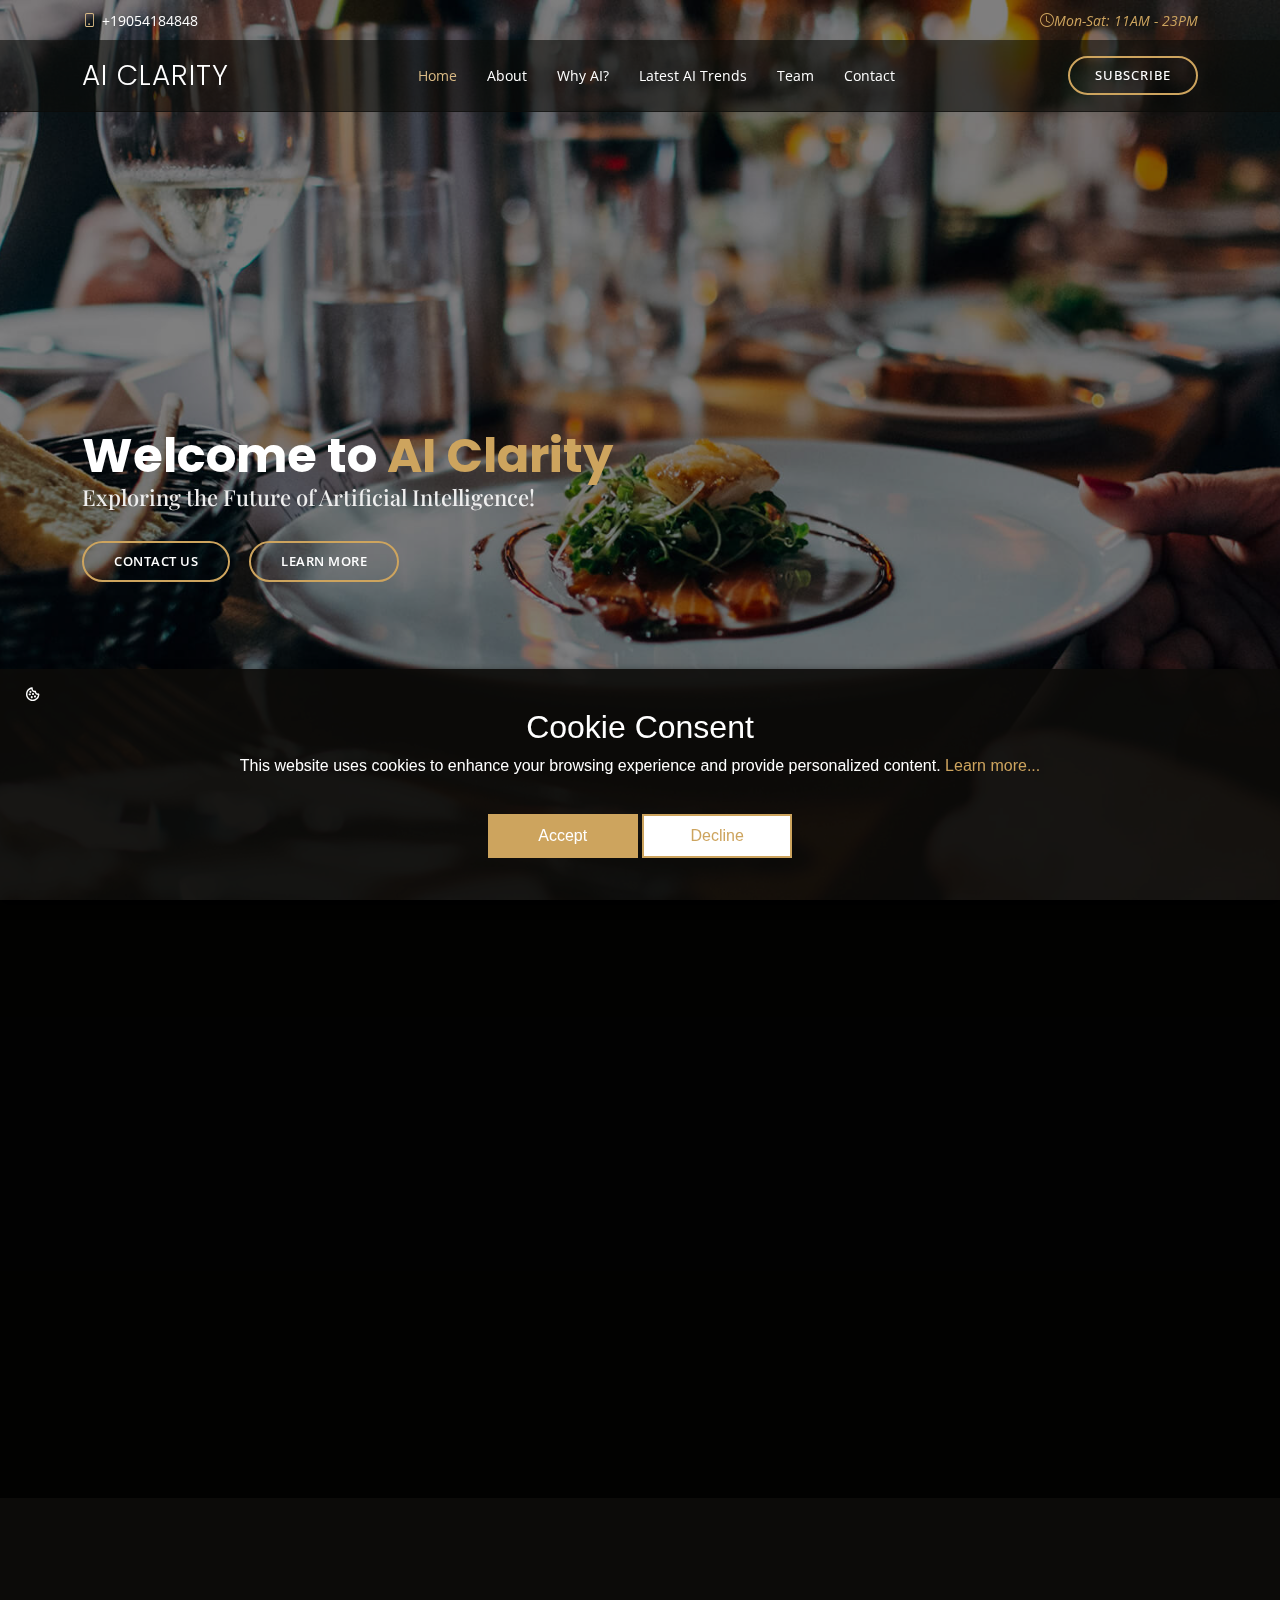
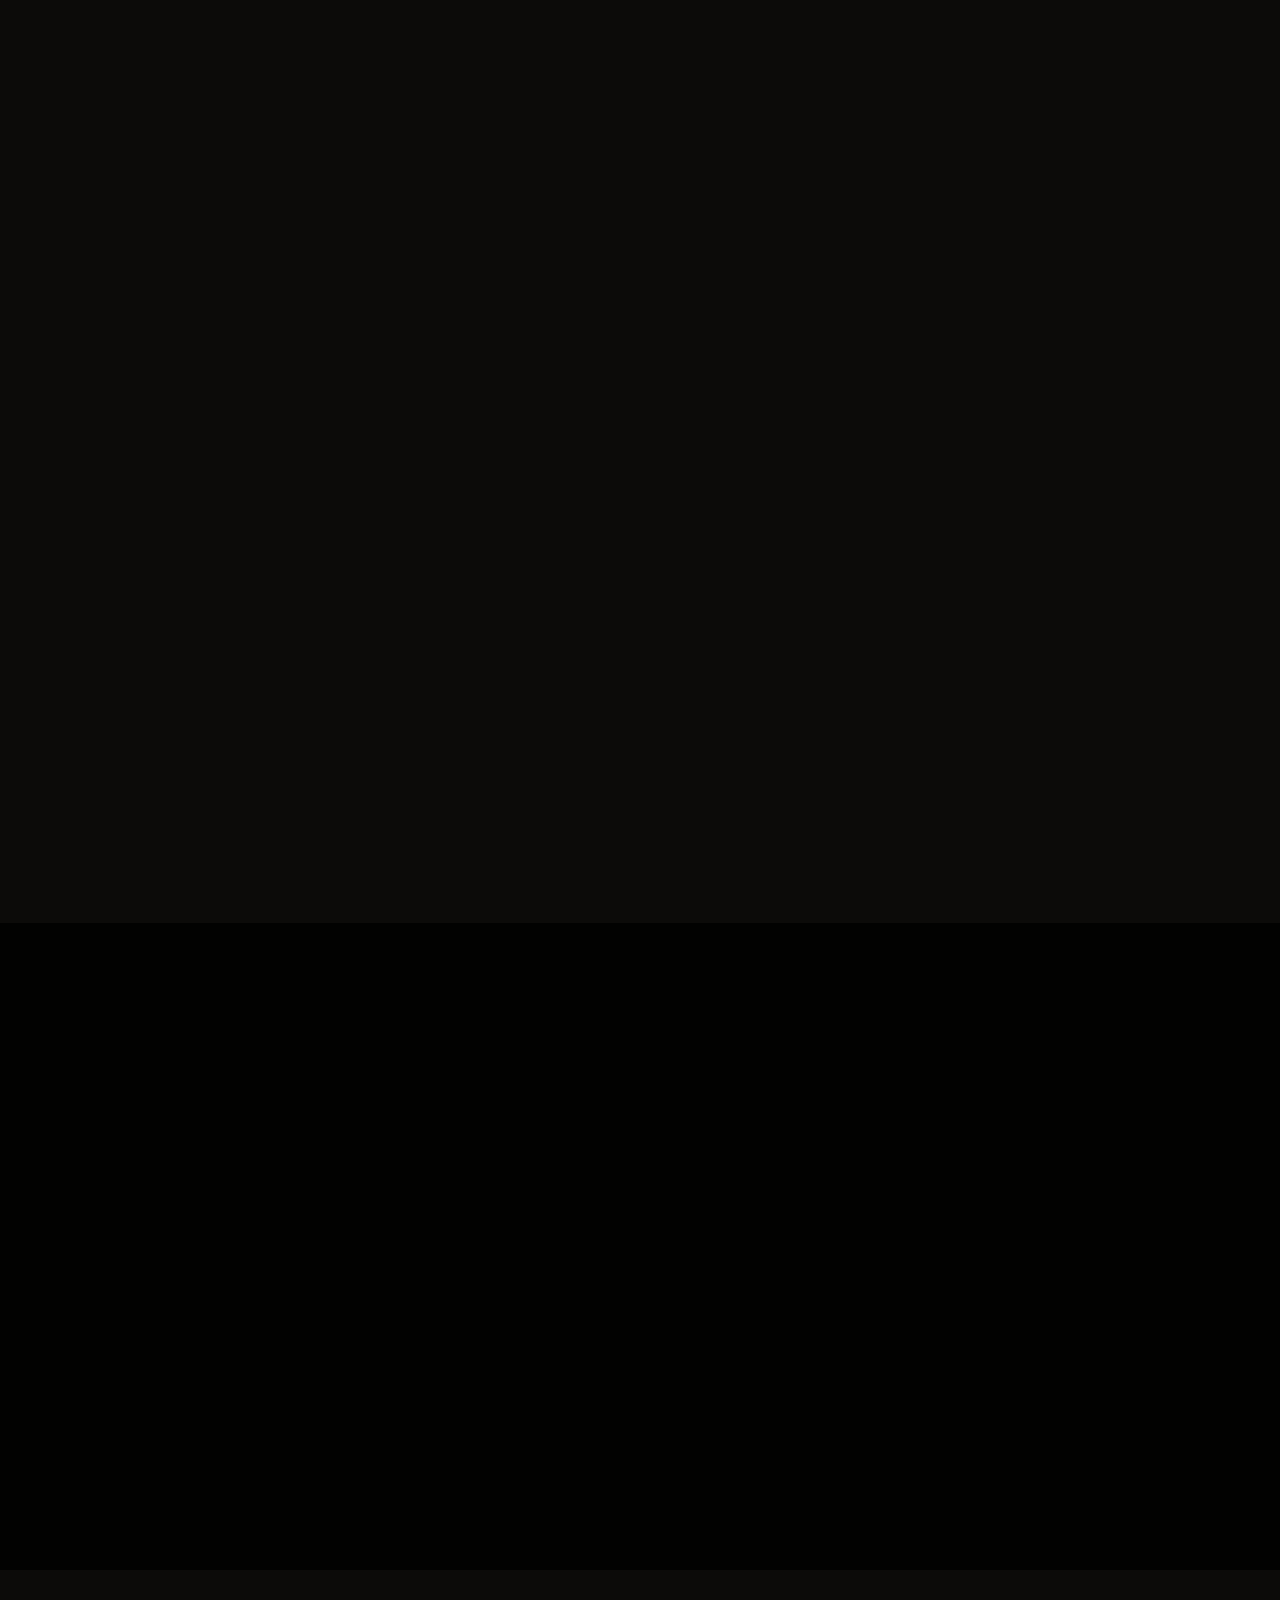
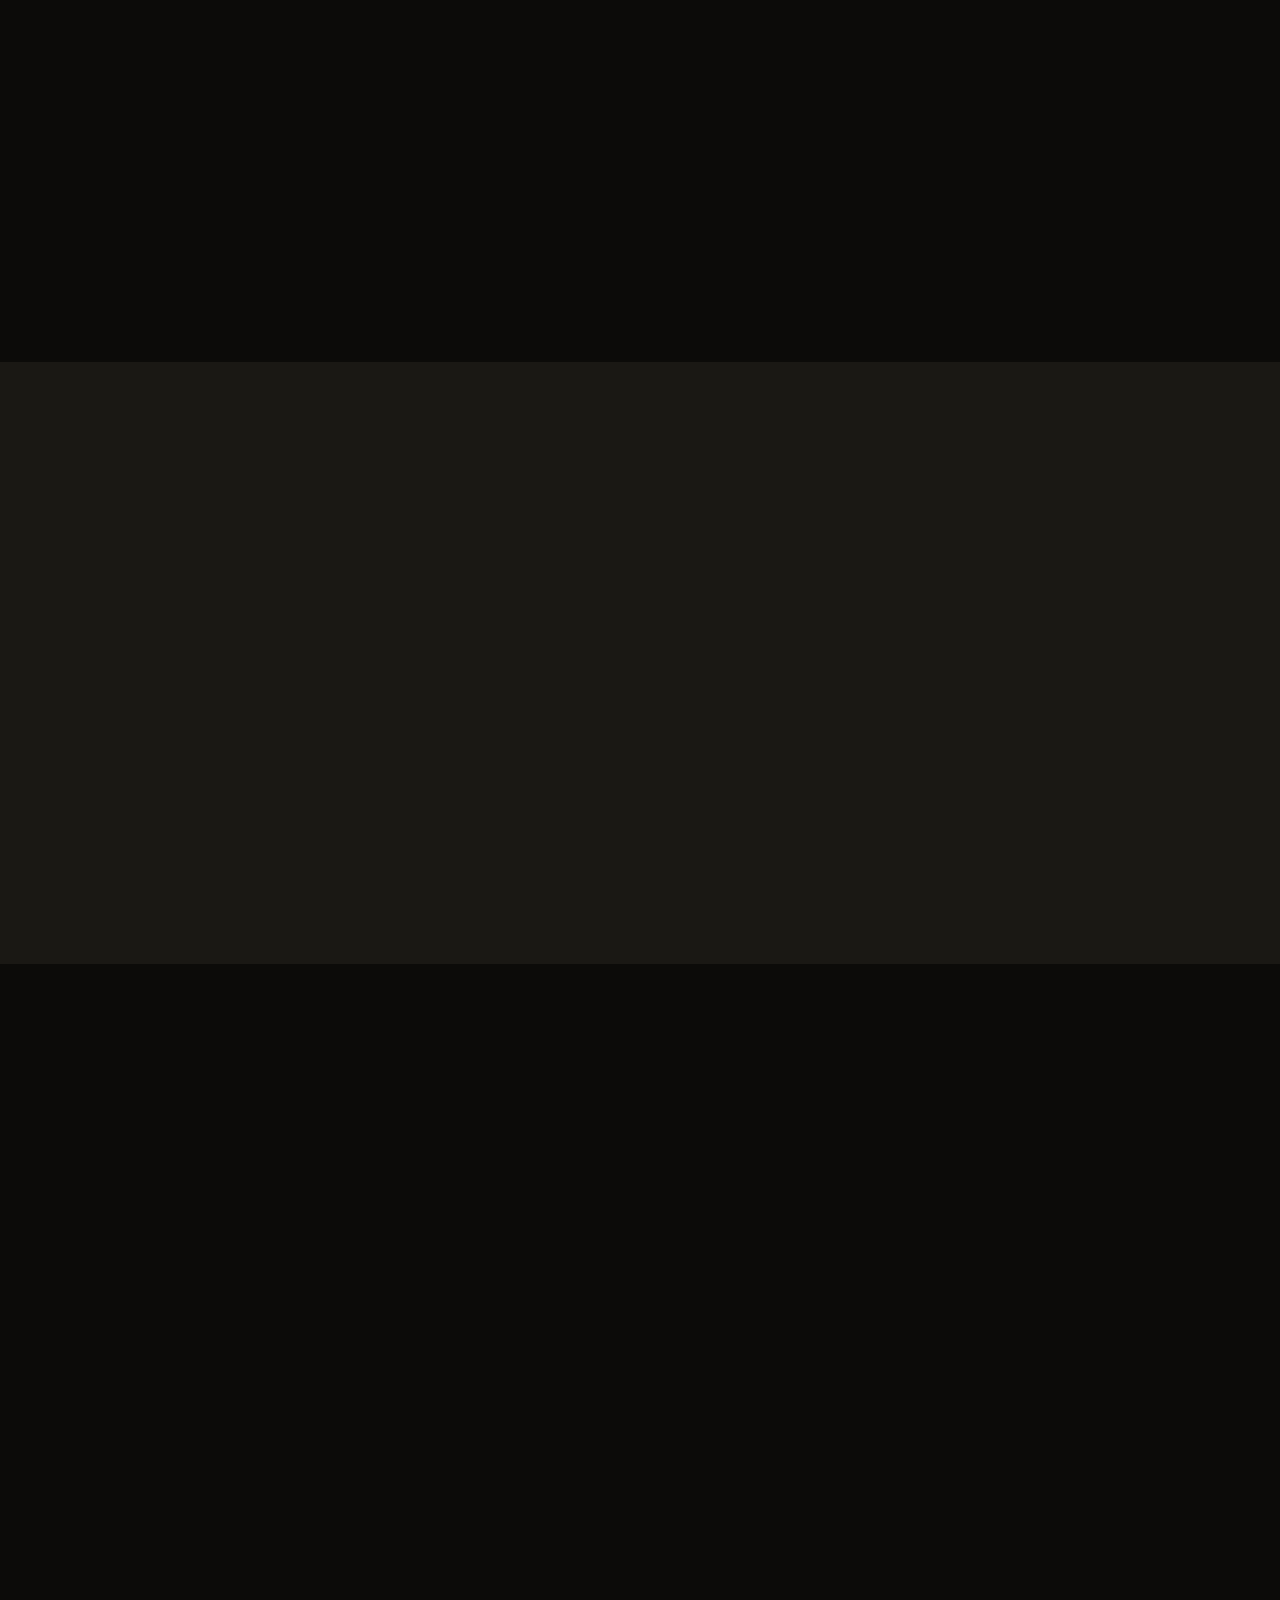
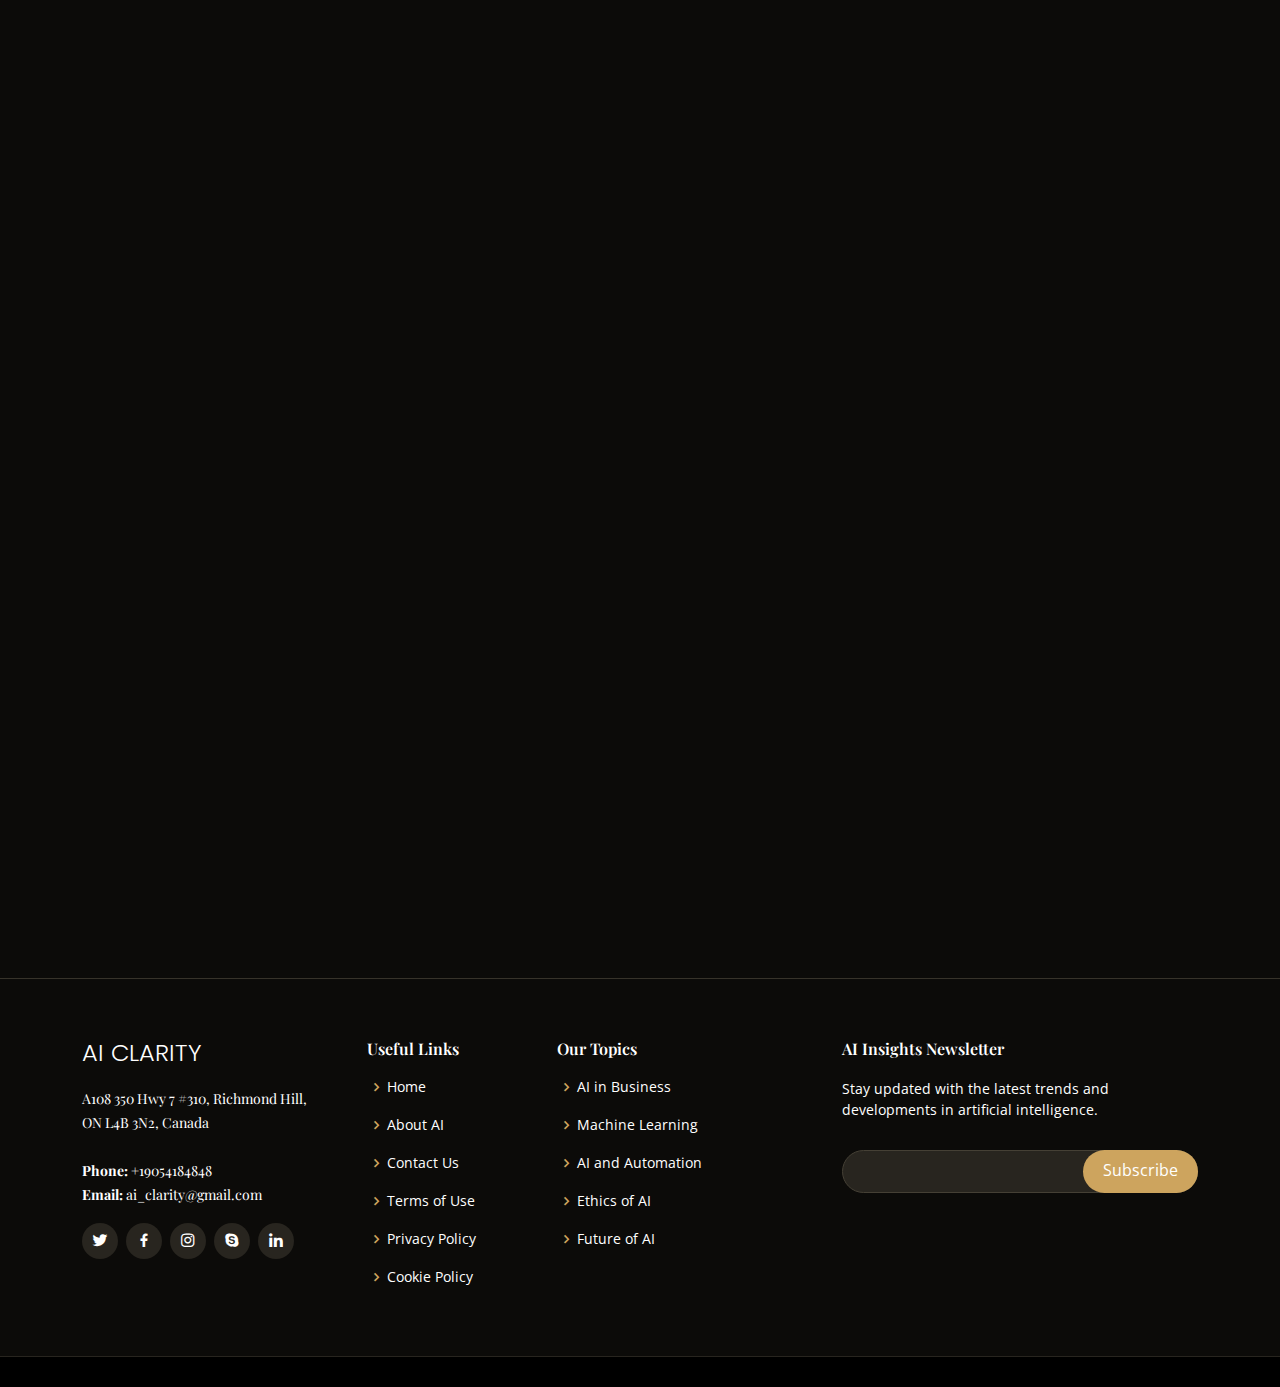
==== index.html @ c7a5fbcb "WIP" ====
<!DOCTYPE html>
<html lang="en">
    <head>
        <meta charset="utf-8" />
        <meta content="width=device-width, initial-scale=1.0" name="viewport" />

        <title>AI Clarity</title>
        <meta content="" name="description" />
        <meta content="" name="keywords" />

        <!-- Favicons -->
        <link href="assets/img/favicon.png" rel="icon" />
        <link href="assets/img/apple-touch-icon.png" rel="apple-touch-icon" />

        <!-- Google Fonts -->
        <link
            href="https://fonts.googleapis.com/css?family=Open+Sans:300,300i,400,400i,600,600i,700,700i|Playfair+Display:ital,wght@0,400;0,500;0,600;0,700;1,400;1,500;1,600;1,700|Poppins:300,300i,400,400i,500,500i,600,600i,700,700i"
            rel="stylesheet"
        />

        <!-- Vendor CSS Files -->
        <link
            href="assets/vendor/animate.css/animate.min.css"
            rel="stylesheet"
        />
        <link href="assets/vendor/aos/aos.css" rel="stylesheet" />
        <link
            href="assets/vendor/bootstrap/css/bootstrap.min.css"
            rel="stylesheet"
        />
        <link
            href="assets/vendor/bootstrap-icons/bootstrap-icons.css"
            rel="stylesheet"
        />
        <link
            href="assets/vendor/boxicons/css/boxicons.min.css"
            rel="stylesheet"
        />
        <link
            href="assets/vendor/glightbox/css/glightbox.min.css"
            rel="stylesheet"
        />
        <link
            href="assets/vendor/swiper/swiper-bundle.min.css"
            rel="stylesheet"
        />

        <!-- Template Main CSS File -->
        <link href="assets/css/style.css" rel="stylesheet" />
    </head>

    <body>
        <!-- ======= Top Bar ======= -->
        <div id="topbar" class="d-flex align-items-center fixed-top">
            <div
                class="container d-flex justify-content-center justify-content-md-between"
            >
                <div class="contact-info d-flex align-items-center">
                    <i class="bi bi-phone d-flex align-items-center"
                        ><span>+19054184848</span></i
                    >
                </div>

                <div class="languages d-none d-md-flex align-items-center">
                    <ul>
                        <i class="bi bi-clock d-flex align-items-center ms-4"
                            ><span> Mon-Sat: 11AM - 23PM</span></i
                        >
                    </ul>
                </div>
            </div>
        </div>

        <!-- ======= Header ======= -->
        <header id="header" class="fixed-top d-flex align-items-cente">
            <div
                class="container-fluid container-xl d-flex align-items-center justify-content-lg-between"
            >
                <h1 class="logo me-auto me-lg-0">
                    <a href="index.html">AI Clarity</a>
                </h1>
                <!-- Uncomment below if you prefer to use an image logo -->
                <!-- <a href="index.html" class="logo me-auto me-lg-0"><img src="assets/img/logo.png" alt="" class="img-fluid"></a>-->

                <nav id="navbar" class="navbar order-last order-lg-0">
                    <ul>
                        <li>
                            <a class="nav-link scrollto active" href="#hero"
                                >Home</a
                            >
                        </li>
                        <li>
                            <a class="nav-link scrollto" href="#about">About</a>
                        </li>
                        <li>
                            <a class="nav-link scrollto" href="#specials"
                                >Why AI?</a
                            >
                        </li>
                        <li>
                            <a class="nav-link scrollto" href="#events"
                                >Latest AI Trends</a
                            >
                        </li>
                        <li>
                            <a class="nav-link scrollto" href="#chefs">Team</a>
                        </li>
                        <li>
                            <a class="nav-link scrollto" href="#contact"
                                >Contact</a
                            >
                        </li>
                    </ul>
                    <i class="bi bi-list mobile-nav-toggle"></i>
                </nav>
                <!-- .navbar -->
                <a
                    href="#book-a-table"
                    class="book-a-table-btn scrollto d-none d-lg-flex"
                    >Subscribe</a
                >
            </div>
        </header>
        <!-- End Header -->

        <!-- ======= Hero Section ======= -->
        <section id="hero" class="d-flex align-items-center">
            <div
                class="container position-relative text-center text-lg-start"
                data-aos="zoom-in"
                data-aos-delay="100"
            >
                <div class="row">
                    <div class="col-lg-8">
                        <h1>Welcome to <span>AI Clarity</span></h1>
                        <h2>
                            Exploring the Future of Artificial Intelligence!
                        </h2>

                        <div class="btns">
                            <a
                                href="#contact"
                                class="btn-menu animated fadeInUp scrollto"
                                >Contact Us</a
                            >
                            <a
                                href="#about"
                                class="btn-book animated fadeInUp scrollto"
                                >Learn more</a
                            >
                        </div>
                    </div>
                </div>
            </div>
        </section>
        <!-- End Hero -->

        <main id="main">
            <!-- ======= About Section ======= -->
            <section id="about" class="about">
                <div class="container" data-aos="fade-up">
                    <div class="row">
                        <div
                            class="col-lg-6 order-1 order-lg-2"
                            data-aos="zoom-in"
                            data-aos-delay="100"
                        >
                            <div class="about-img">
                                <img src="assets/img/about.jpg" alt="" />
                            </div>
                        </div>
                        <div
                            class="col-lg-6 pt-4 pt-lg-0 order-2 order-lg-1 content"
                        >
                            <h3>
                                Understanding Artificial Intelligence and Its
                                Impact.
                            </h3>
                            <p class="fst-italic">
                                Artificial Intelligence is reshaping industries,
                                transforming the way we live and work.
                            </p>
                            <ul>
                                <li>
                                    <i class="bi bi-check-circle"></i> AI
                                    enhances automation, improving efficiency
                                    across multiple sectors.
                                </li>
                                <li>
                                    <i class="bi bi-check-circle"></i> Machine
                                    learning and deep learning drive innovation
                                    in data analysis and decision-making.
                                </li>
                                <li>
                                    <i class="bi bi-check-circle"></i>
                                    AI-powered tools are revolutionizing
                                    healthcare, finance, and everyday
                                    applications.
                                </li>
                            </ul>
                            <p>
                                As AI continues to evolve, it brings new
                                opportunities and challenges. From ethical
                                considerations to breakthroughs in neural
                                networks, our blog keeps you informed on the
                                latest trends and advancements in AI technology.
                            </p>
                        </div>
                    </div>
                </div>
            </section>
            <!-- End About Section -->

            <!-- ======= Why AI Section ======= -->
            <section id="why-us" class="why-us">
                <div class="container" data-aos="fade-up">
                    <div class="section-title">
                        <h2>Why AI?</h2>
                        <p>Why Artificial Intelligence Matters</p>
                    </div>

                    <div class="row">
                        <div class="col-lg-4">
                            <div
                                class="box"
                                data-aos="zoom-in"
                                data-aos-delay="100"
                            >
                                <span>01</span>
                                <h4>Enhanced Automation</h4>
                                <p>
                                    AI-powered automation is streamlining
                                    processes, reducing human effort, and
                                    increasing productivity in various
                                    industries.
                                </p>
                            </div>
                        </div>

                        <div class="col-lg-4 mt-4 mt-lg-0">
                            <div
                                class="box"
                                data-aos="zoom-in"
                                data-aos-delay="200"
                            >
                                <span>02</span>
                                <h4>Data-Driven Insights</h4>
                                <p>
                                    Machine learning algorithms analyze vast
                                    amounts of data, providing valuable insights
                                    that drive smarter decision-making.
                                </p>
                            </div>
                        </div>

                        <div class="col-lg-4 mt-4 mt-lg-0">
                            <div
                                class="box"
                                data-aos="zoom-in"
                                data-aos-delay="300"
                            >
                                <span>03</span>
                                <h4>AI in Everyday Life</h4>
                                <p>
                                    From virtual assistants to recommendation
                                    systems, AI is enhancing user experiences
                                    and making daily tasks more efficient.
                                </p>
                            </div>
                        </div>
                    </div>
                </div>
            </section>
            <!-- End Why AI Section -->

            <!-- ======= Specials Section ======= -->
            <section id="specials" class="specials">
                <div class="container" data-aos="fade-up">
                    <div class="section-title">
                        <h2>Specials</h2>
                        <p>Explore AI Innovations</p>
                    </div>

                    <div class="row" data-aos="fade-up" data-aos-delay="100">
                        <div class="col-lg-3">
                            <ul class="nav nav-tabs flex-column">
                                <li class="nav-item">
                                    <a
                                        class="nav-link active show"
                                        data-bs-toggle="tab"
                                        href="#tab-1"
                                        >AI in Automation</a
                                    >
                                </li>
                                <li class="nav-item">
                                    <a
                                        class="nav-link"
                                        data-bs-toggle="tab"
                                        href="#tab-2"
                                        >Machine Learning Impact</a
                                    >
                                </li>
                                <li class="nav-item">
                                    <a
                                        class="nav-link"
                                        data-bs-toggle="tab"
                                        href="#tab-3"
                                        >AI in Daily Life</a
                                    >
                                </li>
                                <li class="nav-item">
                                    <a
                                        class="nav-link"
                                        data-bs-toggle="tab"
                                        href="#tab-4"
                                        >Neural Networks Explained</a
                                    >
                                </li>
                                <li class="nav-item">
                                    <a
                                        class="nav-link"
                                        data-bs-toggle="tab"
                                        href="#tab-5"
                                        >AI and Future Trends</a
                                    >
                                </li>
                            </ul>
                        </div>
                        <div class="col-lg-9 mt-4 mt-lg-0">
                            <div class="tab-content">
                                <div class="tab-pane active show" id="tab-1">
                                    <div class="row">
                                        <div
                                            class="col-lg-8 details order-2 order-lg-1"
                                        >
                                            <h3>AI-Powered Automation</h3>
                                            <p class="fst-italic">
                                                Artificial Intelligence is
                                                transforming industries by
                                                automating processes and
                                                increasing efficiency.
                                            </p>
                                            <p>
                                                From smart manufacturing to
                                                AI-driven customer support,
                                                automation is revolutionizing
                                                how businesses operate. AI
                                                eliminates repetitive tasks,
                                                reduces errors, and enhances
                                                productivity, allowing
                                                professionals to focus on
                                                innovation and strategic growth.
                                            </p>
                                        </div>
                                        <div
                                            class="col-lg-4 text-center order-1 order-lg-2"
                                        >
                                            <img
                                                src="assets/img/specials-1.png"
                                                alt=""
                                                class="img-fluid"
                                            />
                                        </div>
                                    </div>
                                </div>
                                <div class="tab-pane" id="tab-2">
                                    <div class="row">
                                        <div
                                            class="col-lg-8 details order-2 order-lg-1"
                                        >
                                            <h3>
                                                Machine Learning: Transforming
                                                Data
                                            </h3>
                                            <p class="fst-italic">
                                                AI-driven machine learning
                                                models analyze vast amounts of
                                                data, unlocking new insights and
                                                predictive capabilities.
                                            </p>
                                            <p>
                                                Companies leverage machine
                                                learning for trend forecasting,
                                                fraud detection, and
                                                personalized recommendations.
                                                Algorithms continuously learn
                                                and improve, making AI an
                                                essential tool for
                                                decision-making in various
                                                industries.
                                            </p>
                                        </div>
                                        <div
                                            class="col-lg-4 text-center order-1 order-lg-2"
                                        >
                                            <img
                                                src="assets/img/specials-2.png"
                                                alt=""
                                                class="img-fluid"
                                            />
                                        </div>
                                    </div>
                                </div>
                                <div class="tab-pane" id="tab-3">
                                    <div class="row">
                                        <div
                                            class="col-lg-8 details order-2 order-lg-1"
                                        >
                                            <h3>AI in Everyday Life</h3>
                                            <p class="fst-italic">
                                                Artificial Intelligence is
                                                seamlessly integrated into our
                                                daily routines, improving
                                                convenience and accessibility.
                                            </p>
                                            <p>
                                                From smart assistants and
                                                recommendation engines to
                                                AI-driven healthcare solutions,
                                                AI enhances our daily
                                                experiences. Voice recognition,
                                                image processing, and natural
                                                language processing continue to
                                                evolve, making technology more
                                                intuitive and user-friendly.
                                            </p>
                                        </div>
                                        <div
                                            class="col-lg-4 text-center order-1 order-lg-2"
                                        >
                                            <img
                                                src="assets/img/specials-3.png"
                                                alt=""
                                                class="img-fluid"
                                            />
                                        </div>
                                    </div>
                                </div>
                                <div class="tab-pane" id="tab-4">
                                    <div class="row">
                                        <div
                                            class="col-lg-8 details order-2 order-lg-1"
                                        >
                                            <h3>
                                                Understanding Neural Networks
                                            </h3>
                                            <p class="fst-italic">
                                                Neural networks power modern AI
                                                systems, enabling deep learning
                                                and pattern recognition.
                                            </p>
                                            <p>
                                                Inspired by the human brain,
                                                artificial neural networks
                                                process information through
                                                interconnected layers. These
                                                models drive innovations in
                                                image recognition, language
                                                translation, and self-learning
                                                AI systems that continue to
                                                improve over time.
                                            </p>
                                        </div>
                                        <div
                                            class="col-lg-4 text-center order-1 order-lg-2"
                                        >
                                            <img
                                                src="assets/img/specials-4.png"
                                                alt=""
                                                class="img-fluid"
                                            />
                                        </div>
                                    </div>
                                </div>
                                <div class="tab-pane" id="tab-5">
                                    <div class="row">
                                        <div
                                            class="col-lg-8 details order-2 order-lg-1"
                                        >
                                            <h3>The Future of AI</h3>
                                            <p class="fst-italic">
                                                AI is constantly evolving, with
                                                new breakthroughs shaping the
                                                future of technology and human
                                                interaction.
                                            </p>
                                            <p>
                                                Innovations in artificial
                                                intelligence continue to push
                                                boundaries in robotics, natural
                                                language processing, and
                                                autonomous systems. As AI
                                                advances, it is crucial to
                                                explore ethical considerations
                                                and responsible development to
                                                ensure its positive impact on
                                                society.
                                            </p>
                                        </div>
                                        <div
                                            class="col-lg-4 text-center order-1 order-lg-2"
                                        >
                                            <img
                                                src="assets/img/specials-5.png"
                                                alt=""
                                                class="img-fluid"
                                            />
                                        </div>
                                    </div>
                                </div>
                            </div>
                        </div>
                    </div>
                </div>
            </section>
            <!-- End Specials Section -->

            <!-- ======= AI Events Section ======= -->
            <section id="events" class="events">
                <div class="container" data-aos="fade-up">
                    <div class="section-title">
                        <h2>AI Events</h2>
                        <p>Explore the Latest AI Innovations</p>
                    </div>

                    <div
                        class="events-slider swiper-container"
                        data-aos="fade-up"
                        data-aos-delay="100"
                    >
                        <div class="swiper-wrapper">
                            <div class="swiper-slide">
                                <div class="row event-item">
                                    <div class="col-lg-6">
                                        <img
                                            src="assets/img/event-birthday.jpg"
                                            class="img-fluid"
                                            alt=""
                                        />
                                    </div>
                                    <div class="col-lg-6 pt-4 pt-lg-0 content">
                                        <h3>AI Conferences</h3>
                                        <p class="fst-italic">
                                            Stay updated on the latest
                                            advancements in artificial
                                            intelligence through global
                                            conferences.
                                        </p>
                                        <ul>
                                            <li>
                                                <i
                                                    class="bi bi-check-circled"
                                                ></i>
                                                Insights from top AI researchers
                                                and industry leaders.
                                            </li>
                                            <li>
                                                <i
                                                    class="bi bi-check-circled"
                                                ></i>
                                                Networking opportunities with AI
                                                professionals.
                                            </li>
                                            <li>
                                                <i
                                                    class="bi bi-check-circled"
                                                ></i>
                                                Presentations on cutting-edge AI
                                                technologies.
                                            </li>
                                        </ul>
                                        <p>
                                            Discover how AI is transforming
                                            industries and shaping the future of
                                            technology.
                                        </p>
                                    </div>
                                </div>
                            </div>
                            <!-- End AI event item -->

                            <div class="swiper-slide">
                                <div class="row event-item">
                                    <div class="col-lg-6">
                                        <img
                                            src="assets/img/event-private.jpg"
                                            class="img-fluid"
                                            alt=""
                                        />
                                    </div>
                                    <div class="col-lg-6 pt-4 pt-lg-0 content">
                                        <h3>AI Workshops</h3>
                                        <p class="fst-italic">
                                            Engage in hands-on AI workshops to
                                            enhance your technical expertise.
                                        </p>
                                        <ul>
                                            <li>
                                                <i
                                                    class="bi bi-check-circled"
                                                ></i>
                                                Learn practical AI applications
                                                from industry experts.
                                            </li>
                                            <li>
                                                <i
                                                    class="bi bi-check-circled"
                                                ></i>
                                                Gain experience in AI model
                                                development and deployment.
                                            </li>
                                            <li>
                                                <i
                                                    class="bi bi-check-circled"
                                                ></i>
                                                Understand AI ethics and
                                                responsible AI usage.
                                            </li>
                                        </ul>
                                        <p>
                                            Expand your AI knowledge and apply
                                            it to real-world scenarios.
                                        </p>
                                    </div>
                                </div>
                            </div>
                            <!-- End AI event item -->

                            <div class="swiper-slide">
                                <div class="row event-item">
                                    <div class="col-lg-6">
                                        <img
                                            src="assets/img/event-custom.jpg"
                                            class="img-fluid"
                                            alt=""
                                        />
                                    </div>
                                    <div class="col-lg-6 pt-4 pt-lg-0 content">
                                        <h3>AI Meetups</h3>
                                        <p class="fst-italic">
                                            Connect with AI enthusiasts and
                                            professionals in exclusive AI
                                            meetups.
                                        </p>
                                        <ul>
                                            <li>
                                                <i
                                                    class="bi bi-check-circled"
                                                ></i>
                                                Exchange ideas on AI trends and
                                                innovations.
                                            </li>
                                            <li>
                                                <i
                                                    class="bi bi-check-circled"
                                                ></i>
                                                Collaborate with AI developers
                                                and researchers.
                                            </li>
                                            <li>
                                                <i
                                                    class="bi bi-check-circled"
                                                ></i>
                                                Stay informed about AI
                                                breakthroughs and technologies.
                                            </li>
                                        </ul>
                                        <p>
                                            Join the AI community and explore
                                            the potential of artificial
                                            intelligence.
                                        </p>
                                    </div>
                                </div>
                            </div>
                            <!-- End AI event item -->
                        </div>
                        <div class="swiper-pagination"></div>
                    </div>
                </div>
            </section>
            <!-- End AI Events Section -->

            <!-- ======= AI Consultation Booking Section ======= -->
            <section id="book-a-table" class="book-a-table">
                <div class="container" data-aos="fade-up">
                    <div class="section-title">
                        <h2>Consultation</h2>
                        <p>Book an AI Consultation</p>
                    </div>

                    <form
                        action="thanks.html"
                        method="get"
                        role="form"
                        class="php-email-form"
                        data-aos="fade-up"
                        data-aos-delay="100"
                    >
                        <div class="row">
                            <div class="col-lg-4 col-md-6 form-group">
                                <input
                                    type="text"
                                    name="name"
                                    class="form-control"
                                    id="name"
                                    placeholder="Your Name"
                                    data-rule="minlen:4"
                                    data-msg="Please enter at least 4 chars"
                                    required
                                />
                            </div>
                            <div
                                class="col-lg-4 col-md-6 form-group mt-3 mt-md-0"
                            >
                                <input
                                    type="email"
                                    class="form-control"
                                    name="email"
                                    id="email"
                                    placeholder="Your Email"
                                    data-rule="email"
                                    data-msg="Please enter a valid email"
                                    required
                                />
                            </div>
                            <div
                                class="col-lg-4 col-md-6 form-group mt-3 mt-md-0"
                            >
                                <input
                                    type="text"
                                    class="form-control"
                                    name="phone"
                                    id="phone"
                                    placeholder="Your Phone"
                                    data-rule="minlen:4"
                                    data-msg="Please enter at least 4 chars"
                                    required
                                />
                            </div>
                            <div class="col-lg-6 col-md-6 form-group mt-3">
                                <input
                                    type="text"
                                    name="date"
                                    class="form-control"
                                    id="date"
                                    placeholder="Date"
                                    data-rule="minlen:4"
                                    data-msg="Please enter at least 4 chars"
                                    required
                                />
                            </div>
                            <div class="col-lg-6 col-md-6 form-group mt-3">
                                <input
                                    type="text"
                                    class="form-control"
                                    name="time"
                                    id="time"
                                    placeholder="Time"
                                    data-rule="minlen:4"
                                    data-msg="Please enter at least 4 chars"
                                    required
                                />
                            </div>
                        </div>
                        <div class="text-center">
                            <button type="submit">Book a Consultation</button>
                        </div>
                    </form>
                </div>
            </section>
            <!-- End AI Consultation Booking Section -->

            <!-- ======= Testimonials Section ======= -->
            <section id="testimonials" class="testimonials section-bg">
                <div class="container" data-aos="fade-up">
                    <div class="section-title">
                        <h2>Testimonials</h2>
                        <p>What our readers say about our AI insights</p>
                    </div>

                    <div
                        class="testimonials-slider swiper-container"
                        data-aos="fade-up"
                        data-aos-delay="100"
                    >
                        <div class="swiper-wrapper">
                            <div class="swiper-slide">
                                <div class="testimonial-item">
                                    <p>
                                        <i
                                            class="bx bxs-quote-alt-left quote-icon-left"
                                        ></i>
                                        This blog is an incredible resource for
                                        staying up-to-date on AI advancements.
                                        The articles are well-researched and
                                        provide deep insights into the latest
                                        trends.
                                        <i
                                            class="bx bxs-quote-alt-right quote-icon-right"
                                        ></i>
                                    </p>
                                    <img
                                        src="assets/img/testimonials/testimonials-1.jpg"
                                        class="testimonial-img"
                                        alt=""
                                    />
                                    <h3>Michael Carter</h3>
                                    <h4>AI Researcher</h4>
                                </div>
                            </div>
                            <!-- End testimonial item -->

                            <div class="swiper-slide">
                                <div class="testimonial-item">
                                    <p>
                                        <i
                                            class="bx bxs-quote-alt-left quote-icon-left"
                                        ></i>
                                        The blog has helped me understand
                                        complex AI concepts in a simple way. The
                                        analysis on machine learning and
                                        automation is outstanding!
                                        <i
                                            class="bx bxs-quote-alt-right quote-icon-right"
                                        ></i>
                                    </p>
                                    <img
                                        src="assets/img/testimonials/testimonials-2.jpg"
                                        class="testimonial-img"
                                        alt=""
                                    />
                                    <h3>Emily Johnson</h3>
                                    <h4>Data Scientist</h4>
                                </div>
                            </div>
                            <!-- End testimonial item -->

                            <div class="swiper-slide">
                                <div class="testimonial-item">
                                    <p>
                                        <i
                                            class="bx bxs-quote-alt-left quote-icon-left"
                                        ></i>
                                        If you are looking for reliable AI
                                        content, this blog is a must-read! The
                                        discussions on AI ethics and future
                                        applications are particularly
                                        insightful.
                                        <i
                                            class="bx bxs-quote-alt-right quote-icon-right"
                                        ></i>
                                    </p>
                                    <img
                                        src="assets/img/testimonials/testimonials-3.jpg"
                                        class="testimonial-img"
                                        alt=""
                                    />
                                    <h3>James Miller</h3>
                                    <h4>AI Enthusiast</h4>
                                </div>
                            </div>
                            <!-- End testimonial item -->

                            <div class="swiper-slide">
                                <div class="testimonial-item">
                                    <p>
                                        <i
                                            class="bx bxs-quote-alt-left quote-icon-left"
                                        ></i>
                                        I love the way AI trends and real-world
                                        applications are covered here. This blog
                                        makes it easy to stay informed about the
                                        latest AI breakthroughs.
                                        <i
                                            class="bx bxs-quote-alt-right quote-icon-right"
                                        ></i>
                                    </p>
                                    <img
                                        src="assets/img/testimonials/testimonials-4.jpg"
                                        class="testimonial-img"
                                        alt=""
                                    />
                                    <h3>Olivia Brown</h3>
                                    <h4>Tech Blogger</h4>
                                </div>
                            </div>
                            <!-- End testimonial item -->

                            <div class="swiper-slide">
                                <div class="testimonial-item">
                                    <p>
                                        <i
                                            class="bx bxs-quote-alt-left quote-icon-left"
                                        ></i>
                                        A fantastic source for AI insights! The
                                        case studies and AI tool reviews are
                                        extremely helpful for both beginners and
                                        professionals.
                                        <i
                                            class="bx bxs-quote-alt-right quote-icon-right"
                                        ></i>
                                    </p>
                                    <img
                                        src="assets/img/testimonials/testimonials-5.jpg"
                                        class="testimonial-img"
                                        alt=""
                                    />
                                    <h3>David Wilson</h3>
                                    <h4>Software Engineer</h4>
                                </div>
                            </div>
                            <!-- End testimonial item -->
                        </div>
                        <div class="swiper-pagination"></div>
                    </div>
                </div>
            </section>
            <!-- End Testimonials Section -->

            <!-- ======= AI Experts Section ======= -->
            <section id="experts" class="chefs">
                <div class="container" data-aos="fade-up">
                    <div class="section-title">
                        <h2>AI Experts</h2>
                        <p>Meet Our AI Specialists</p>
                    </div>

                    <div class="row">
                        <div class="col-lg-4 col-md-6">
                            <div
                                class="member"
                                data-aos="zoom-in"
                                data-aos-delay="100"
                            >
                                <img
                                    src="assets/img/chefs/chefs-1.jpg"
                                    class="img-fluid"
                                    alt=""
                                />
                                <div class="member-info">
                                    <div class="member-info-content">
                                        <h4>Dr. Alan Smith</h4>
                                        <span>AI Researcher</span>
                                    </div>
                                    <div class="social">
                                        <a href="https://twitter.com"
                                            ><i class="bi bi-twitter"></i
                                        ></a>
                                        <a href="https://facebook.com"
                                            ><i class="bi bi-facebook"></i
                                        ></a>
                                        <a href="https://instagram.com"
                                            ><i class="bi bi-instagram"></i
                                        ></a>
                                        <a href="https://linkedin.com"
                                            ><i class="bi bi-linkedin"></i
                                        ></a>
                                    </div>
                                </div>
                            </div>
                        </div>

                        <div class="col-lg-4 col-md-6">
                            <div
                                class="member"
                                data-aos="zoom-in"
                                data-aos-delay="200"
                            >
                                <img
                                    src="assets/img/chefs/chefs-2.jpg"
                                    class="img-fluid"
                                    alt=""
                                />
                                <div class="member-info">
                                    <div class="member-info-content">
                                        <h4>Dr. Sophia White</h4>
                                        <span>Machine Learning Expert</span>
                                    </div>
                                    <div class="social">
                                        <a href="https://twitter.com"
                                            ><i class="bi bi-twitter"></i
                                        ></a>
                                        <a href="https://facebook.com"
                                            ><i class="bi bi-facebook"></i
                                        ></a>
                                        <a href="https://instagram.com"
                                            ><i class="bi bi-instagram"></i
                                        ></a>
                                        <a href="https://linkedin.com"
                                            ><i class="bi bi-linkedin"></i
                                        ></a>
                                    </div>
                                </div>
                            </div>
                        </div>

                        <div class="col-lg-4 col-md-6">
                            <div
                                class="member"
                                data-aos="zoom-in"
                                data-aos-delay="300"
                            >
                                <img
                                    src="assets/img/chefs/chefs-3.jpg"
                                    class="img-fluid"
                                    alt=""
                                />
                                <div class="member-info">
                                    <div class="member-info-content">
                                        <h4>Dr. Robert Johnson</h4>
                                        <span>AI Ethics Specialist</span>
                                    </div>
                                    <div class="social">
                                        <a href="https://twitter.com"
                                            ><i class="bi bi-twitter"></i
                                        ></a>
                                        <a href="https://facebook.com"
                                            ><i class="bi bi-facebook"></i
                                        ></a>
                                        <a href="https://instagram.com"
                                            ><i class="bi bi-instagram"></i
                                        ></a>
                                        <a href="https://linkedin.com"
                                            ><i class="bi bi-linkedin"></i
                                        ></a>
                                    </div>
                                </div>
                            </div>
                        </div>
                    </div>
                </div>
            </section>
            <!-- End AI Experts Section -->

            <!-- ======= Contact Section ======= -->
            <section id="contact" class="contact">
                <div class="container" data-aos="fade-up">
                    <div class="section-title">
                        <h2>Contact</h2>
                        <p>Get in Touch with AI Clarity</p>
                    </div>
                </div>

                <div data-aos="fade-up">
                    <iframe
                        src="https://www.google.com/maps/embed?pb=!1m18!1m12!1m3!1d92086.15980993344!2d-79.53937708813383!3d43.8414736!2m3!1f0!2f0!3f0!3m2!1i1024!2i768!4f13.1!3m3!1m2!1s0x882b2b5812ee4033%3A0xb38ad2f23c103f02!2sAi%20Financial!5e0!3m2!1suk!2sua!4v1742122626408!5m2!1suk!2sua"
                        style="border: 0; width: 100%; height: 350px"
                        frameborder="0"
                        allowfullscreen
                    ></iframe>
                </div>

                <div class="container" data-aos="fade-up">
                    <div class="row mt-5">
                        <div class="col-lg-4">
                            <div class="info">
                                <div class="address">
                                    <i class="bi bi-geo-alt"></i>
                                    <h4>Location:</h4>
                                    <p>
                                        350 Hwy 7 #310, Richmond Hill, ON L4B
                                        3N2, Canada
                                    </p>
                                </div>

                                <div class="open-hours">
                                    <i class="bi bi-clock"></i>
                                    <h4>Office Hours:</h4>
                                    <p>
                                        Monday-Saturday:<br />
                                        11:00 AM - 11:00 PM
                                    </p>
                                </div>

                                <div class="email">
                                    <i class="bi bi-envelope"></i>
                                    <h4>Email:</h4>
                                    <p>ai_clarity@gmail.com</p>
                                </div>

                                <div class="phone">
                                    <i class="bi bi-phone"></i>
                                    <h4>Call:</h4>
                                    <p>+19054184848</p>
                                </div>
                            </div>
                        </div>

                        <div class="col-lg-8 mt-5 mt-lg-0">
                            <form
                                action="thanks.html"
                                method="get"
                                role="form"
                                class="php-email-form"
                            >
                                <div class="row">
                                    <div class="col-md-6 form-group">
                                        <input
                                            type="text"
                                            name="name"
                                            class="form-control"
                                            id="name"
                                            placeholder="Your Name"
                                            required
                                        />
                                    </div>
                                    <div
                                        class="col-md-6 form-group mt-3 mt-md-0"
                                    >
                                        <input
                                            type="email"
                                            class="form-control"
                                            name="email"
                                            id="email"
                                            placeholder="Your Email"
                                            required
                                        />
                                    </div>
                                </div>
                                <div class="form-group mt-3">
                                    <input
                                        type="text"
                                        class="form-control"
                                        name="subject"
                                        id="subject"
                                        placeholder="Message Subject"
                                        required
                                    />
                                </div>
                                <div class="form-group mt-3">
                                    <textarea
                                        class="form-control"
                                        name="message"
                                        rows="8"
                                        placeholder="Write your message here..."
                                        required
                                    ></textarea>
                                </div>
                                <div class="text-center">
                                    <button type="submit">Send Message</button>
                                </div>
                            </form>
                        </div>
                    </div>
                </div>
            </section>
            <!-- End Contact Section -->
        </main>
        <!-- End #main -->

        <!-- ======= Footer ======= -->
        <footer id="footer">
            <div class="footer-top">
                <div class="container">
                    <div class="row">
                        <div class="col-lg-3 col-md-6">
                            <div class="footer-info">
                                <h3>AI Clarity</h3>
                                <p>
                                    A108 350 Hwy 7 #310, Richmond Hill, <br />
                                    ON L4B 3N2, Canada<br /><br />
                                    <strong>Phone:</strong> +19054184848<br />
                                    <strong>Email:</strong>
                                    ai_clarity@gmail.com<br />
                                </p>
                                <div class="social-links mt-3">
                                    <a
                                        href="https://twitter.com"
                                        class="twitter"
                                        ><i class="bx bxl-twitter"></i
                                    ></a>
                                    <a
                                        href="https://facebook.com"
                                        class="facebook"
                                        ><i class="bx bxl-facebook"></i
                                    ></a>
                                    <a
                                        href="https://instagram.com"
                                        class="instagram"
                                        ><i class="bx bxl-instagram"></i
                                    ></a>
                                    <a
                                        href="https://skype.com"
                                        class="google-plus"
                                        ><i class="bx bxl-skype"></i
                                    ></a>
                                    <a
                                        href="https://linkedin.com"
                                        class="linkedin"
                                        ><i class="bx bxl-linkedin"></i
                                    ></a>
                                </div>
                            </div>
                        </div>

                        <div class="col-lg-2 col-md-6 footer-links">
                            <h4>Useful Links</h4>
                            <ul>
                                <li>
                                    <i class="bx bx-chevron-right"></i>
                                    <a href="index.html">Home</a>
                                </li>
                                <li>
                                    <i class="bx bx-chevron-right"></i>
                                    <a href="index.html#about">About AI</a>
                                </li>
                                <li>
                                    <i class="bx bx-chevron-right"></i>
                                    <a href="index.html#contact">Contact Us</a>
                                </li>
                                <li>
                                    <i class="bx bx-chevron-right"></i>
                                    <a href="terms-of-use.html">Terms of Use</a>
                                </li>
                                <li>
                                    <i class="bx bx-chevron-right"></i>
                                    <a href="privacy-policy.html"
                                        >Privacy Policy</a
                                    >
                                </li>
                                <li>
                                    <i class="bx bx-chevron-right"></i>
                                    <a href="cookie-policy.html"
                                        >Cookie Policy</a
                                    >
                                </li>
                            </ul>
                        </div>

                        <div class="col-lg-3 col-md-6 footer-links">
                            <h4>Our Topics</h4>
                            <ul>
                                <li>
                                    <i class="bx bx-chevron-right"></i>
                                    <a href="#">AI in Business</a>
                                </li>
                                <li>
                                    <i class="bx bx-chevron-right"></i>
                                    <a href="#">Machine Learning</a>
                                </li>
                                <li>
                                    <i class="bx bx-chevron-right"></i>
                                    <a href="#">AI and Automation</a>
                                </li>
                                <li>
                                    <i class="bx bx-chevron-right"></i>
                                    <a href="#">Ethics of AI</a>
                                </li>
                                <li>
                                    <i class="bx bx-chevron-right"></i>
                                    <a href="#">Future of AI</a>
                                </li>
                            </ul>
                        </div>

                        <div class="col-lg-4 col-md-6 footer-newsletter">
                            <h4>AI Insights Newsletter</h4>
                            <p>
                                Stay updated with the latest trends and
                                developments in artificial intelligence.
                            </p>
                            <form action="thanks.html" method="get">
                                <input type="email" name="email" /><input
                                    type="submit"
                                    value="Subscribe"
                                />
                            </form>
                        </div>
                    </div>
                </div>
            </div>
        </footer>
        <!-- End Footer -->

        <!-- Cookie banner -->
        <div class="cookie-wrapper show">
            <div>
                <i class="bx bx-cookie"></i>
                <h2 style="text-align: center">Cookie Consent</h2>
            </div>

            <div class="data">
                <p>
                    This website uses cookies to enhance your browsing
                    experience and provide personalized content.
                    <a href="cookie-policy.html">Learn more...</a>
                </p>
            </div>

            <div class="buttons">
                <button class="cookie-button" id="acceptBtn">Accept</button>
                <button class="cookie-button" id="declineBtn">Decline</button>
            </div>
        </div>
        <!-- End Cookie banner -->

        <div id="preloader"></div>
        <a
            href="#"
            class="back-to-top d-flex align-items-center justify-content-center"
            ><i class="bi bi-arrow-up-short"></i
        ></a>

        <!-- Vendor JS Files -->
        <script src="assets/vendor/aos/aos.js"></script>
        <script src="assets/vendor/bootstrap/js/bootstrap.bundle.min.js"></script>
        <script src="assets/vendor/glightbox/js/glightbox.min.js"></script>
        <script src="assets/vendor/isotope-layout/isotope.pkgd.min.js"></script>
        <script src="assets/vendor/php-email-form/validate.js"></script>
        <script src="assets/vendor/swiper/swiper-bundle.min.js"></script>

        <!-- Template Main JS File -->
        <script src="assets/js/main.js"></script>
        <script src="assets/js/cookiebanner.js"></script>
    </body>
</html>
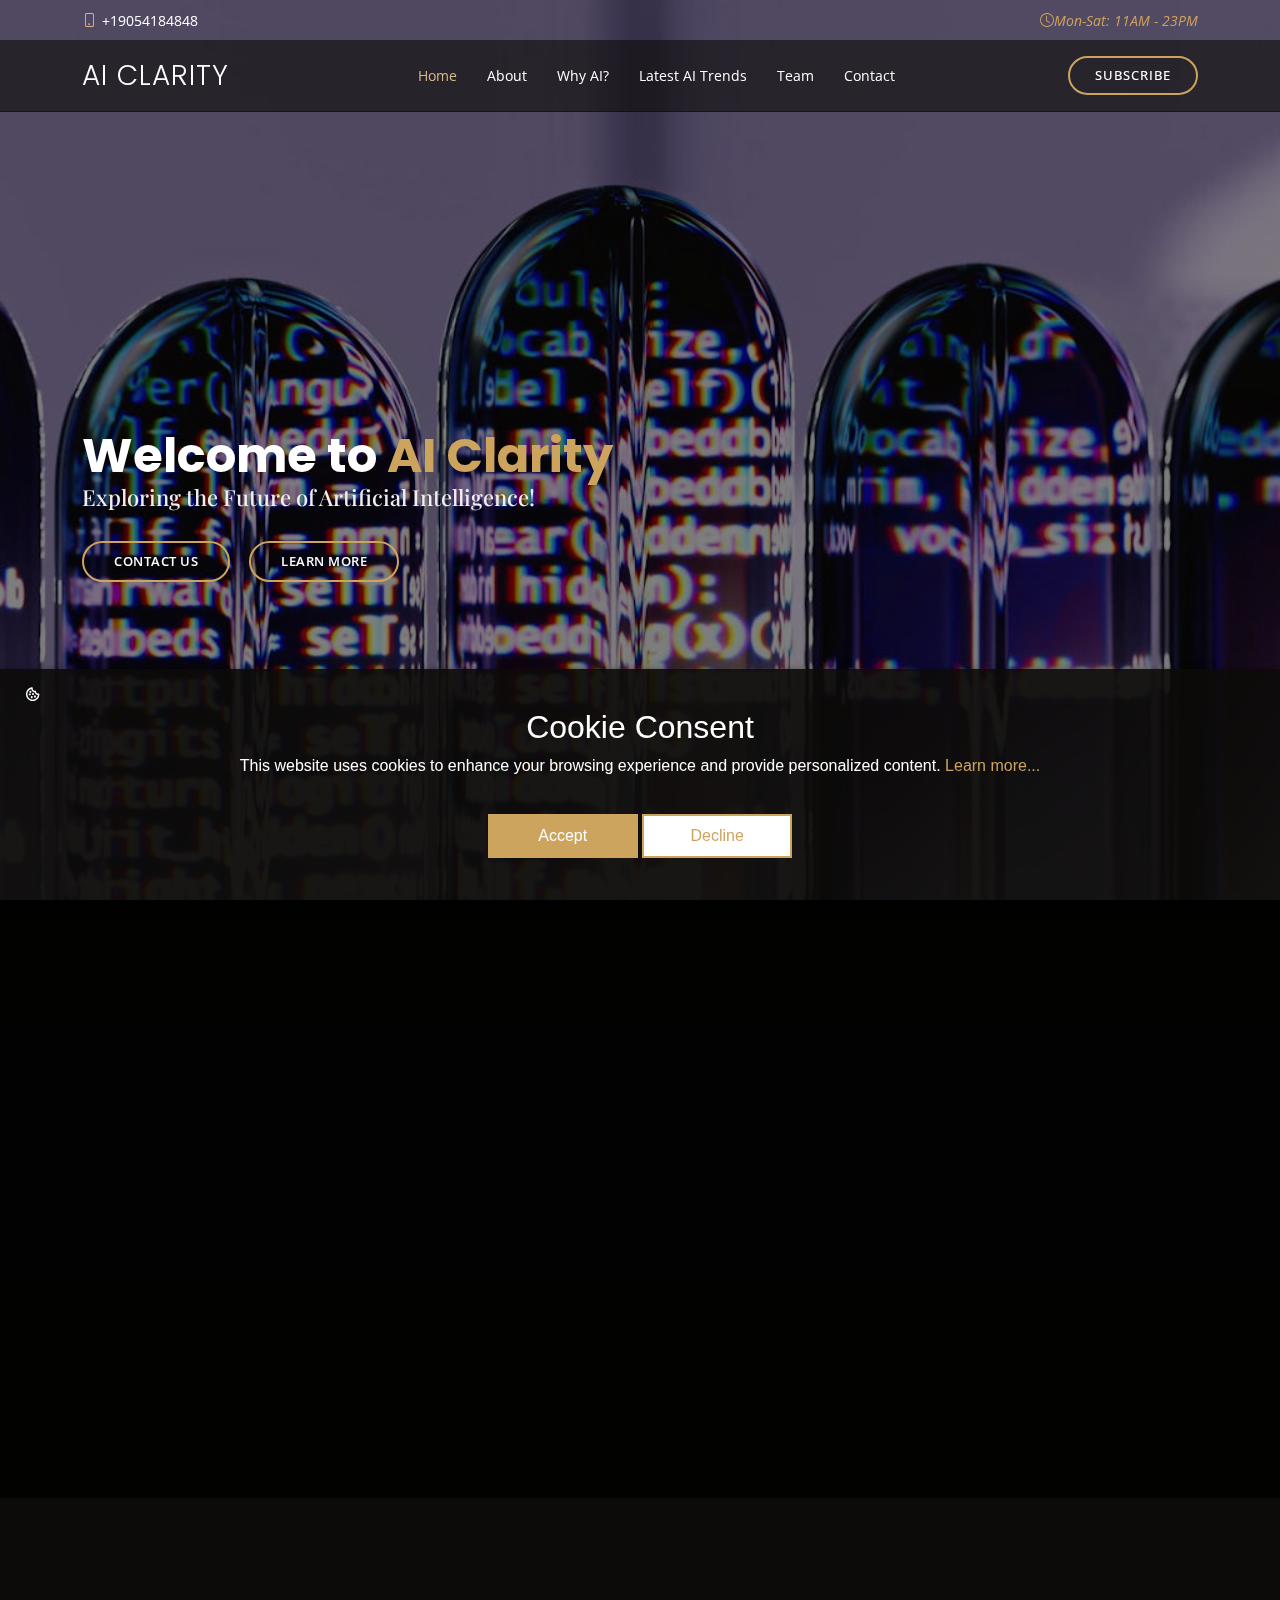
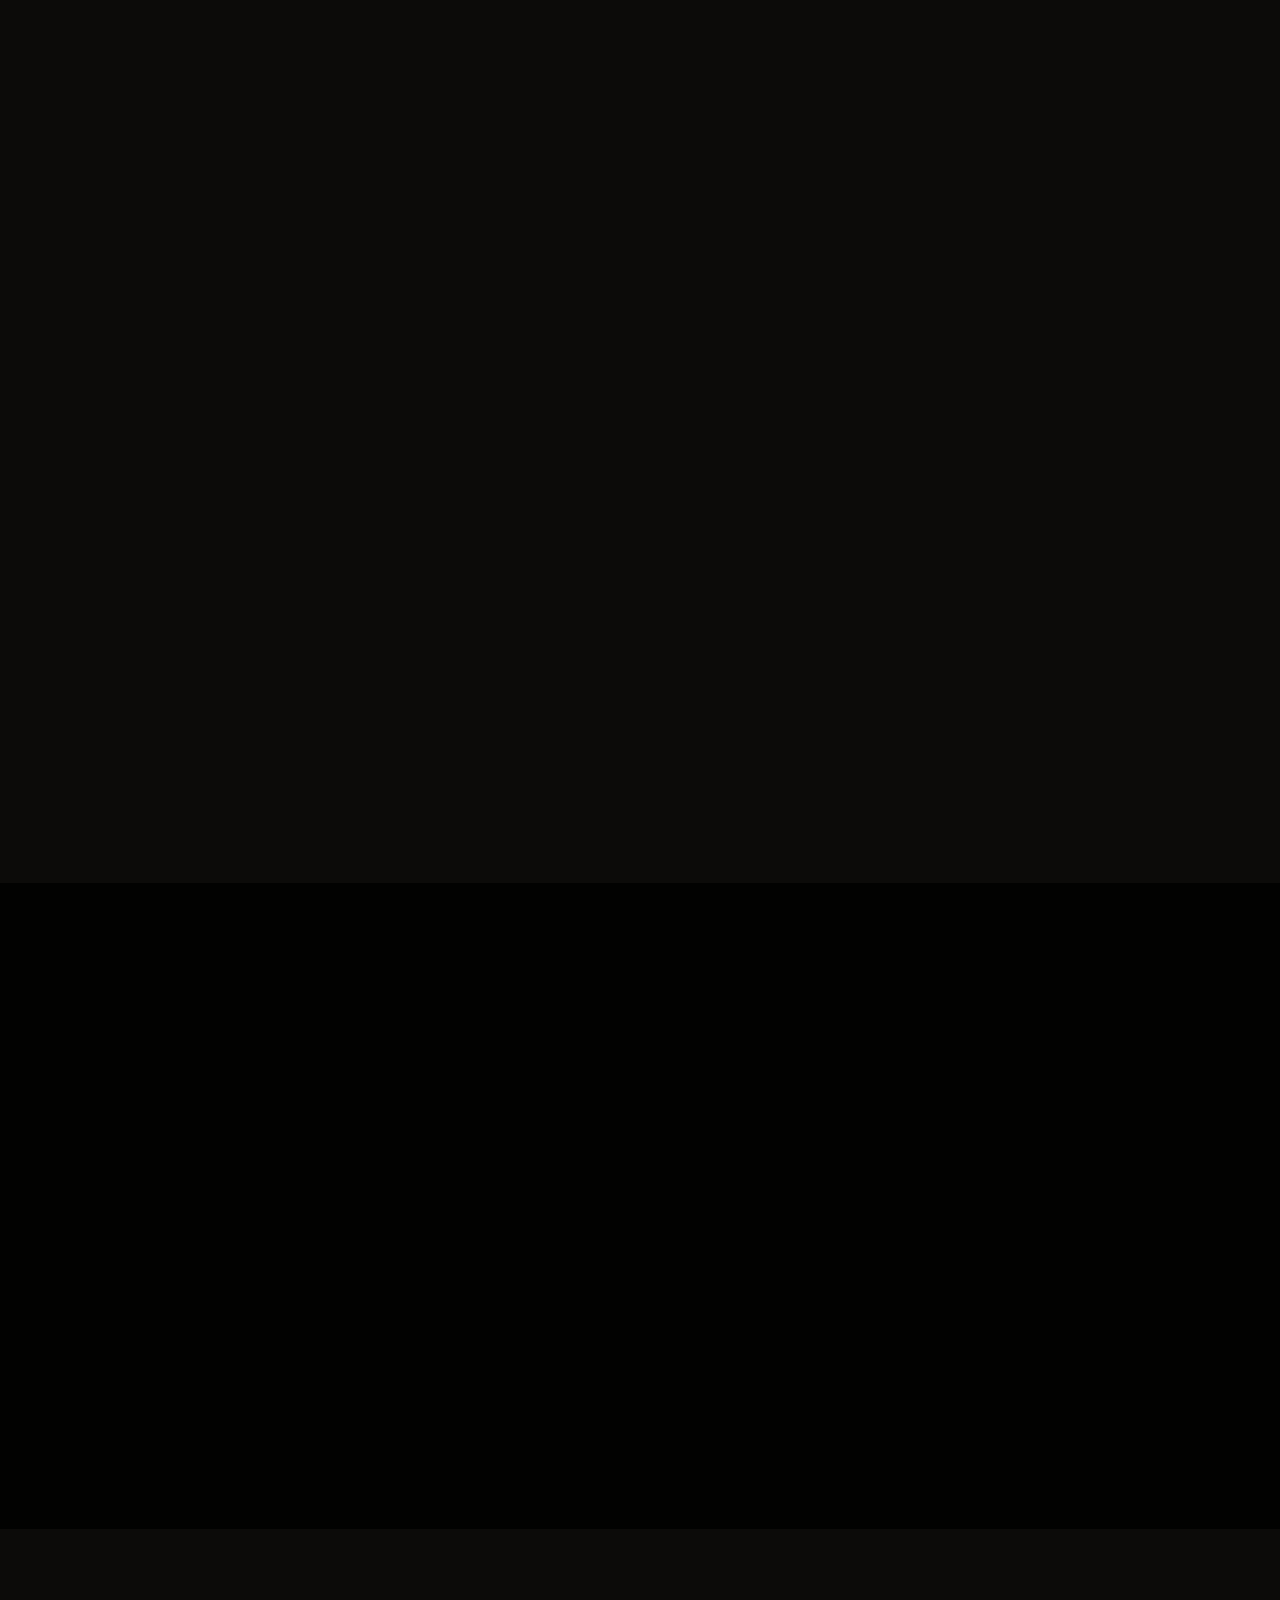
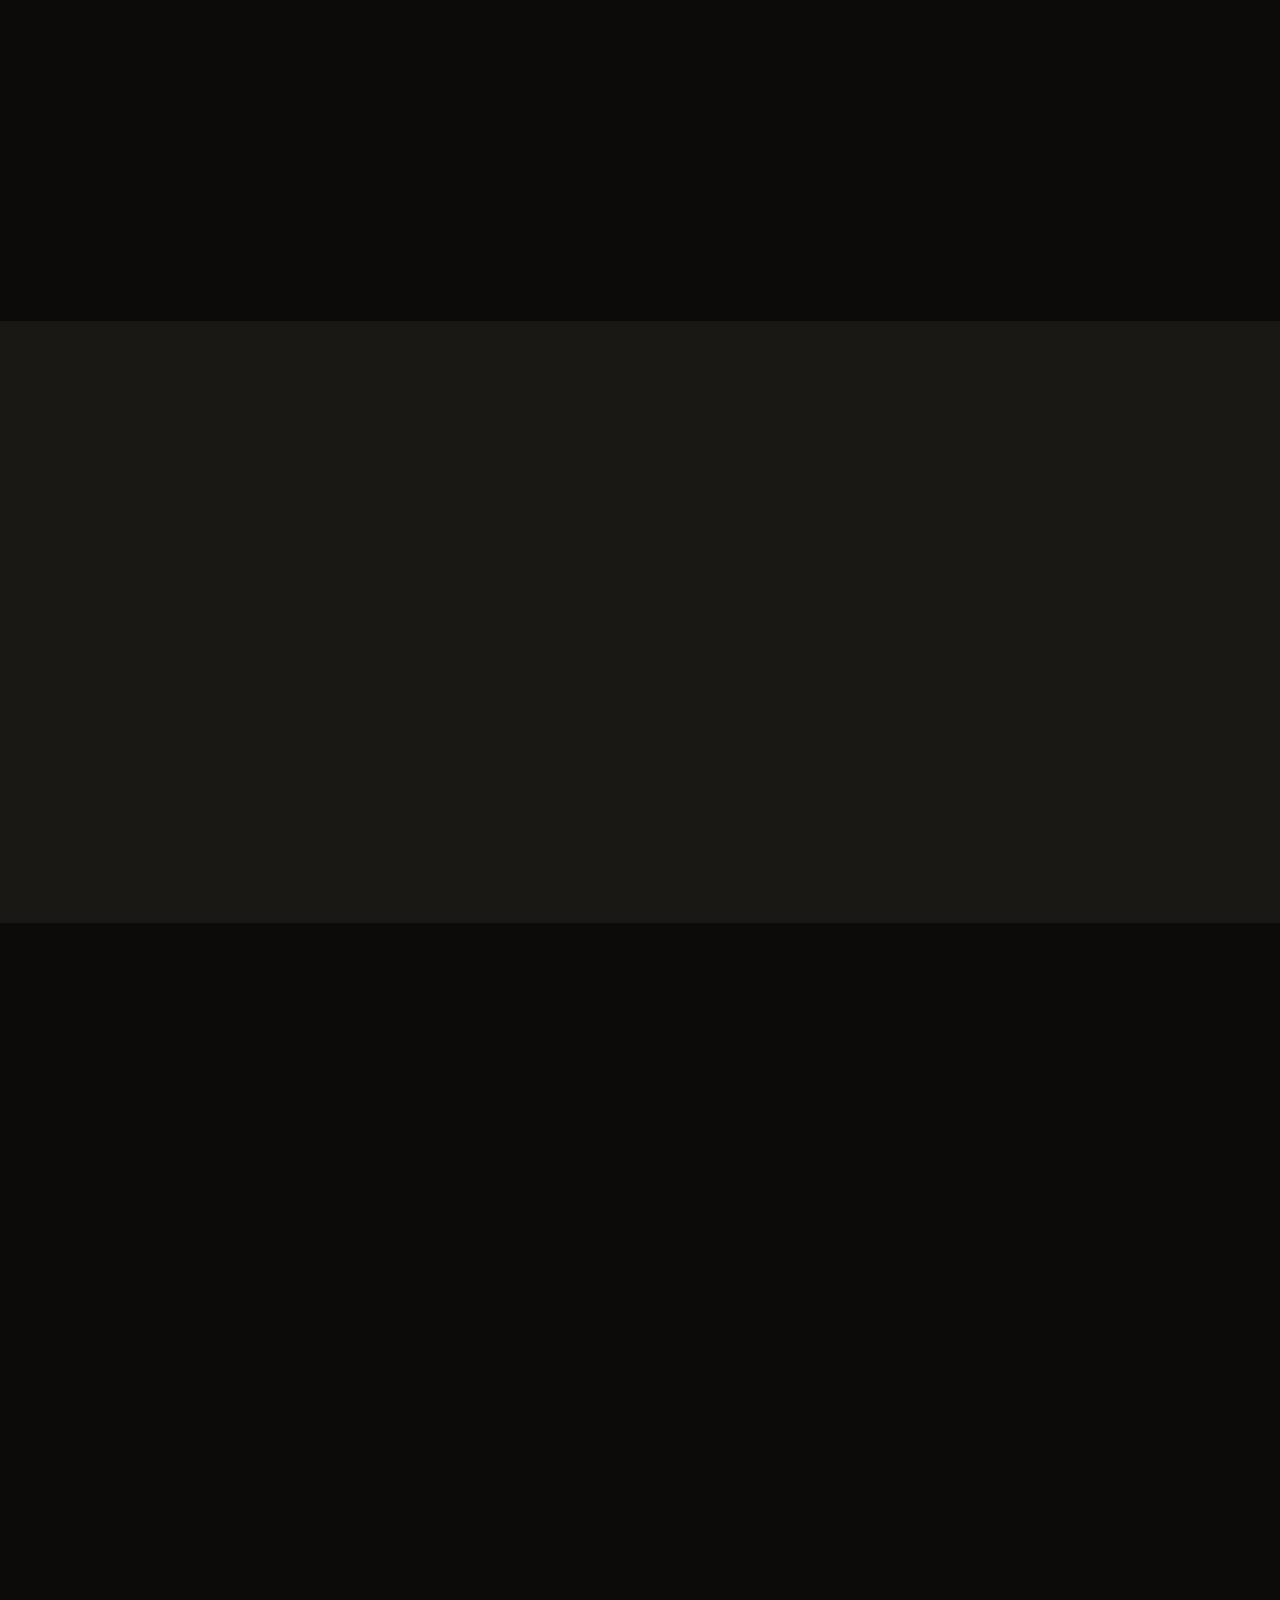
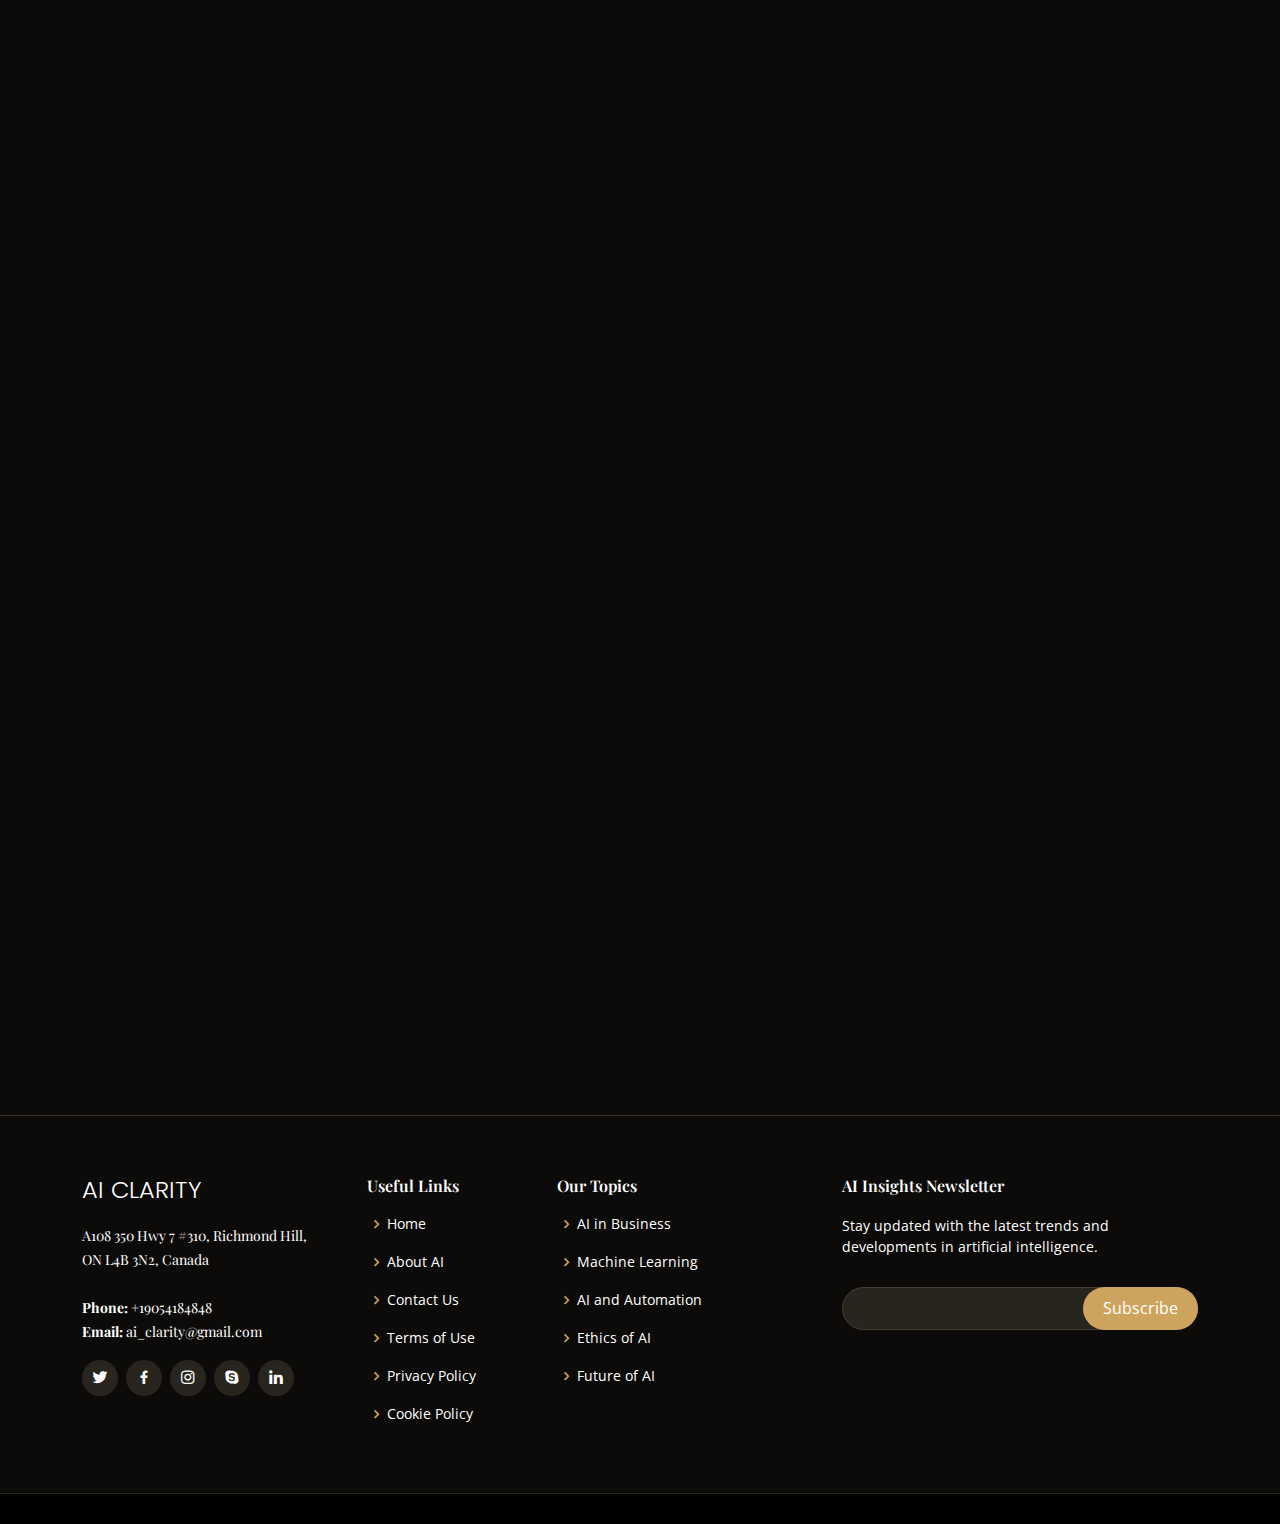
==== commit fbf5faaa: "WIP" ====
--- a/index.html
+++ b/index.html
@@ -356,7 +356,7 @@
                                             class="col-lg-4 text-center order-1 order-lg-2"
                                         >
                                             <img
-                                                src="assets/img/specials-1.png"
+                                                src="assets/img/specials-1.jpg"
                                                 alt=""
                                                 class="img-fluid"
                                             />
@@ -394,7 +394,7 @@
                                             class="col-lg-4 text-center order-1 order-lg-2"
                                         >
                                             <img
-                                                src="assets/img/specials-2.png"
+                                                src="assets/img/specials-2.jpg"
                                                 alt=""
                                                 class="img-fluid"
                                             />
@@ -429,7 +429,7 @@
                                             class="col-lg-4 text-center order-1 order-lg-2"
                                         >
                                             <img
-                                                src="assets/img/specials-3.png"
+                                                src="assets/img/specials-3.jpg"
                                                 alt=""
                                                 class="img-fluid"
                                             />
@@ -465,7 +465,7 @@
                                             class="col-lg-4 text-center order-1 order-lg-2"
                                         >
                                             <img
-                                                src="assets/img/specials-4.png"
+                                                src="assets/img/specials-4.jpg"
                                                 alt=""
                                                 class="img-fluid"
                                             />
@@ -501,7 +501,7 @@
                                             class="col-lg-4 text-center order-1 order-lg-2"
                                         >
                                             <img
-                                                src="assets/img/specials-5.png"
+                                                src="assets/img/specials-5.jpg"
                                                 alt=""
                                                 class="img-fluid"
                                             />
@@ -1307,7 +1307,7 @@
         <script src="assets/vendor/bootstrap/js/bootstrap.bundle.min.js"></script>
         <script src="assets/vendor/glightbox/js/glightbox.min.js"></script>
         <script src="assets/vendor/isotope-layout/isotope.pkgd.min.js"></script>
-        <script src="assets/vendor/php-email-form/validate.js"></script>
+
         <script src="assets/vendor/swiper/swiper-bundle.min.js"></script>
 
         <!-- Template Main JS File -->
